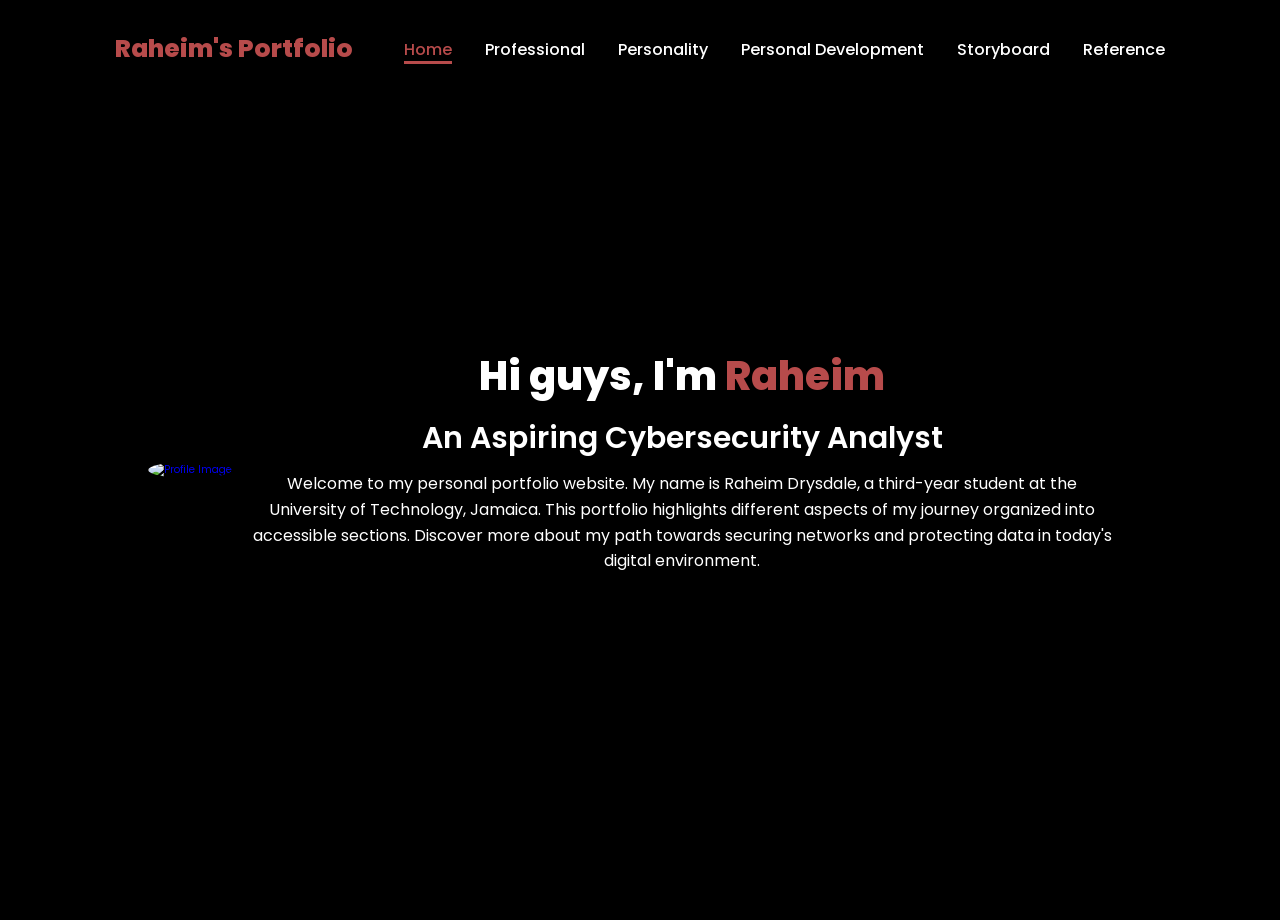
==== index.html @ c060ddc1 "Add files via upload" ====
<!DOCTYPE html>
<html lang="en">
<head>
    <meta charset="UTF-8">
    <meta name="viewport" content="width=device-width, initial-scale=1.0">
    <link rel="stylesheet" href="https://cdnjs.cloudflare.com/ajax/libs/font-awesome/6.5.2/css/all.min.css">
    <link rel="stylesheet" href="../styles.css">
    <title>My Portfolio</title>
    <style>
        body {
            font-family: 'Poppins', sans-serif;
            margin: 0;
            padding: 0;
            background-color: black;
            color: white;
        }

        /* Header Styling */
        header {
            margin-top: 20px;
            position: fixed;
            top: 0;
            left: 0;
            width: 100%;
            padding: 1rem 9%;
            background-color: transparent;
            display: flex;
            justify-content: space-between;
            align-items: center;
            z-index: 100;
        }

        .logo {
            font-size: 2.5rem;
            color: #b74b4b;
            font-weight: 800;
            cursor: pointer;
            transition: 0.5s ease;
        }

        .logo:hover {
            transform: scale(1.1);
        }

        nav a {
            font-size: 1.6rem;
            color: white;
            margin-left: 3rem;
            font-weight: 500;
            transition: 0.3s ease;
            border-bottom: 3px solid transparent;
        }

        nav a:hover,
        nav a.active {
            color: #b74b4b;
            border-bottom: 3px solid #b74b4b;
        }

        /* Home Section */
        .home {
            position: relative;
            height: 100vh;
            background-image: url('../Assets/images/background.jpg'); /* Replace with your own background image */
            background-size: cover;
            background-position: center;
            display: flex;
            justify-content: center;
            align-items: center;
            text-align: center;
        }

        .home-content {
            max-width: 900px;
            padding: 20px;
        }

        .home-content h1 {
            font-size: 4rem;
            font-weight: 800;
        }

        .home-content h1 span {
            color: #b74b4b;
        }

        .home-content h3.typing-text {
            font-size: 3rem;
            font-weight: 600;
            margin: 1rem 0;
        }

        .home-content p {
            font-size: 1.6rem;
            line-height: 1.6;
            margin-bottom: 2rem;
        }

        .home-img img {
            width: 150px; /* Adjust the size as needed */
            height: auto;
            cursor: pointer; /* Makes it look clickable */
            border-radius: 50%; /* Makes it round */
        }

        .btn {
            font-size: 20px;
            text-decoration: none;
            color: white;
            background-color: #007BFF;
            padding: 10px 20px;
            border-radius: 5px;
        }

        .social-icons a {
            font-size: 2rem;
            margin: 0 1rem;
            color: white;
        }

        .social-icons a:hover {
            color: #b74b4b;
        }

        @media (max-width: 768px) {
            .home-content h1 {
                font-size: 3rem;
            }

            .home-content h3.typing-text {
                font-size: 2.5rem;
            }

            .home-content p {
                font-size: 1.4rem;
            }

            .social-icons a {
                font-size: 1.5rem;
            }

            .btn {
                font-size: 1.5rem;
            }
        }
    </style>
</head>
<body>
    <header>
        <a href="index.html" class="logo">Raheim's Portfolio</a>
        <nav>
            <a href="index.html" class="active">Home</a>
            <a href="professional.html">Professional</a>
            <a href="personality.html">Personality</a>
            <a href="personal_dev.html">Personal Development</a>
            <a href="storyboard.html">Storyboard</a>
            <a href="reference.html">Reference</a>
        </nav>
    </header>

    <section class="home">
        <div class="home-img">
            <!-- Add the mailto link to your image -->
            <a href="mailto:raheimdrysdale215@gmail.com?subject=ID#2203014">
                <img src="../Assets/images/profile.jpg" alt="Profile Image">
            </a>
        </div>
        <div class="home-content">
            <h1>Hi guys, I'm <span>Raheim</span></h1>
            <h3 class="typing-text"><span>An Aspiring Cybersecurity Analyst</span></h3>
            <p>Welcome to my personal portfolio website. My name is Raheim Drysdale, a third-year student at the University of Technology, Jamaica. This portfolio highlights different aspects of my journey organized into accessible sections. Discover more about my path towards securing networks and protecting data in today's digital environment.</p>
            <a href="mailto:raheimdrysdale215@gmail.com?subject=ID: 2203014"></a>
        </div>
    </section>
</body>
</html>
---- styles.css ----
@import url('https://fonts.googleapis.com/css2?family=Poppins:wght@100;200;300;400;500;600&display=swap');

* {
    margin: 0;
    padding: 0;
    box-sizing: border-box;
    text-decoration: none;
    border: none;
    outline: none;
    font-family: 'Poppins', sans-serif;
}

html {
    font-size: 62.5%;
}

body {
    width: 100%;
    height: auto;
    overflow-x: hidden;
    background-color: black;
    color: white;
    padding-top: 5rem;  /* Reduced padding to avoid large top space */
}

header {
    margin-top: 0;
    position: fixed;
    top: 0;
    left: 0;
    width: 100%;
    padding: 1rem 9%;
    background-color: transparent;
    display: flex;
    justify-content: space-between;
    align-items: center;
    z-index: 100;
}

.logo {
    font-size: 3rem;
    color: #b74b4b;
    font-weight: 800;
    cursor: pointer;
    transition: 0.5s ease;
}

.logo:hover {
    transform: scale(1.1);
}

nav a {
    font-size: 1.8rem;
    color: white;
    margin-left: 4rem;
    font-weight: 500;
    transition: 0.3s ease;
    border-bottom: 3px solid transparent;
}

nav a:hover,
nav a.active {
    color: #b74b4b;
    border-bottom: 3px solid #b74b4b;
}

/* Mobile Navigation */
@media (max-width: 995px) {
    nav {
        position: absolute;
        display: none;
        top: 0;
        right: 0;
        width: 40%;
        border-left: 3px solid #b74b4b;
        border-bottom: 3px solid #b74b4b;
        border-bottom-left-radius: 2rem;
        padding: 1rem solid;
        background-color: #161616;
        border-top: 0.1rem solid rgba(0,0,0,0.1);
    }

    nav.active {
        display: block;
    }

    nav a {
        display: block;
        font-size: 2rem;
        margin: 2rem 0;
    }

    nav a:hover,
    nav a.active {
        padding: 1rem;
        border-radius: 0.5rem;
        border-bottom: 0.5rem solid #b74b4b;
    }
}

section {
    min-height: auto; /* Adjust to avoid excessive height */
    padding: 1rem 9% 1rem; /* Reduced padding to reduce spacing */
    background-color: black;
    margin-top: 2rem;  /* Added some space between header and sections */
}

/* General Content Layout */
.content {
    max-width: 900px;
    margin: 0 auto;
    padding: 10px;  /* Reduced padding for tighter spacing */
    text-align: center;
    font-size: 1.8rem;
}

/* Section Headings */
section h2 {
    font-size: 2.5rem;
    font-weight: 600;
    margin-bottom: 1rem;  /* Reduced space between sections */
    text-align: center;
}

/* Reduced space between Reflection and Application headings */
.reflection h2,
.application h2 {
    margin-bottom: 1rem;
}

/* Section Paragraphs */
section p {
    font-size: 1.6rem;
    line-height: 1.6;
    text-align: center;
    margin-bottom: 1rem;  /* Reduced margin for closer spacing */
}

/* Personal Development Section */
.personal-development {
    text-align: left;
    padding: 15px;  /* Reduced padding to minimize space */
    background: rgba(255, 255, 255, 0.1);
    border-radius: 10px;
    max-width: 800px;
    margin: 20px auto;
}

.personal-development h2 {
    font-size: 2.5rem;  /* Adjusted heading size */
    margin-bottom: 0.5rem;
}

.personal-development p {
    font-size: 1.7rem;  /* Adjusted text size */
    line-height: 1.6;
    margin-bottom: 1rem;
}

/* Personality Test Section */
.test-screenshot {
    display: block;
    margin: 20px auto;
    max-width: 80%;
    height: auto;
}

/* Resume Section */
.resume-section {
    margin-top: 30px;
}

.resume-container {
    display: flex;
    flex-direction: column;
    align-items: center;
    text-align: center;
    gap: 15px;
    margin-top: 2rem;
    padding: 15px;
    background: rgba(255, 255, 255, 0.1);
    border-radius: 10px;
}

.resume-img {
    width: 100%;
    max-width: 500px;
    height: auto;
    border-radius: 10px;
    box-shadow: 0 4px 10px rgba(0, 0, 0, 0.2);
}

/* Career Vision & Mission */
.vision-mission {
    text-align: center;
    margin-top: 50px;
    padding: 20px;
    background: rgba(255, 255, 255, 0.1);
    border-radius: 50px;
    width: 100%;
    max-width: 550px;
    margin: 50px auto;
}

.vision-mission h2 {
    font-size: 3.5rem;
    font-weight: bold;
    margin-bottom: 1rem;
}

.vision-mission p {
    font-size: 2rem;
    font-weight: 500;
    margin-bottom: 2rem;
}

/* General Image Styling for Personality Page */
.scaled-img {
    display: block;
    margin: 20px auto;
    max-width: 80%;
    height: auto;
}

/* Reduce the padding for smaller screens */
@media (max-width: 768px) {
    body {
        padding-top: 6rem;
    }

    .content {
        padding: 10px;
    }

    .resume-container {
        padding: 10px;
    }

    .resume-img {
        max-width: 100%;
    }

    .vision-mission {
        padding: 15px;
        max-width: 100%;
    }

    /* Adjust padding for personal development page */
    .personal-development {
        padding: 10px;
        margin: 10px auto;
    }

    .personal-development h2 {
        font-size: 2rem;
    }

    .personal-development p {
        font-size: 1.5rem;
    }
}
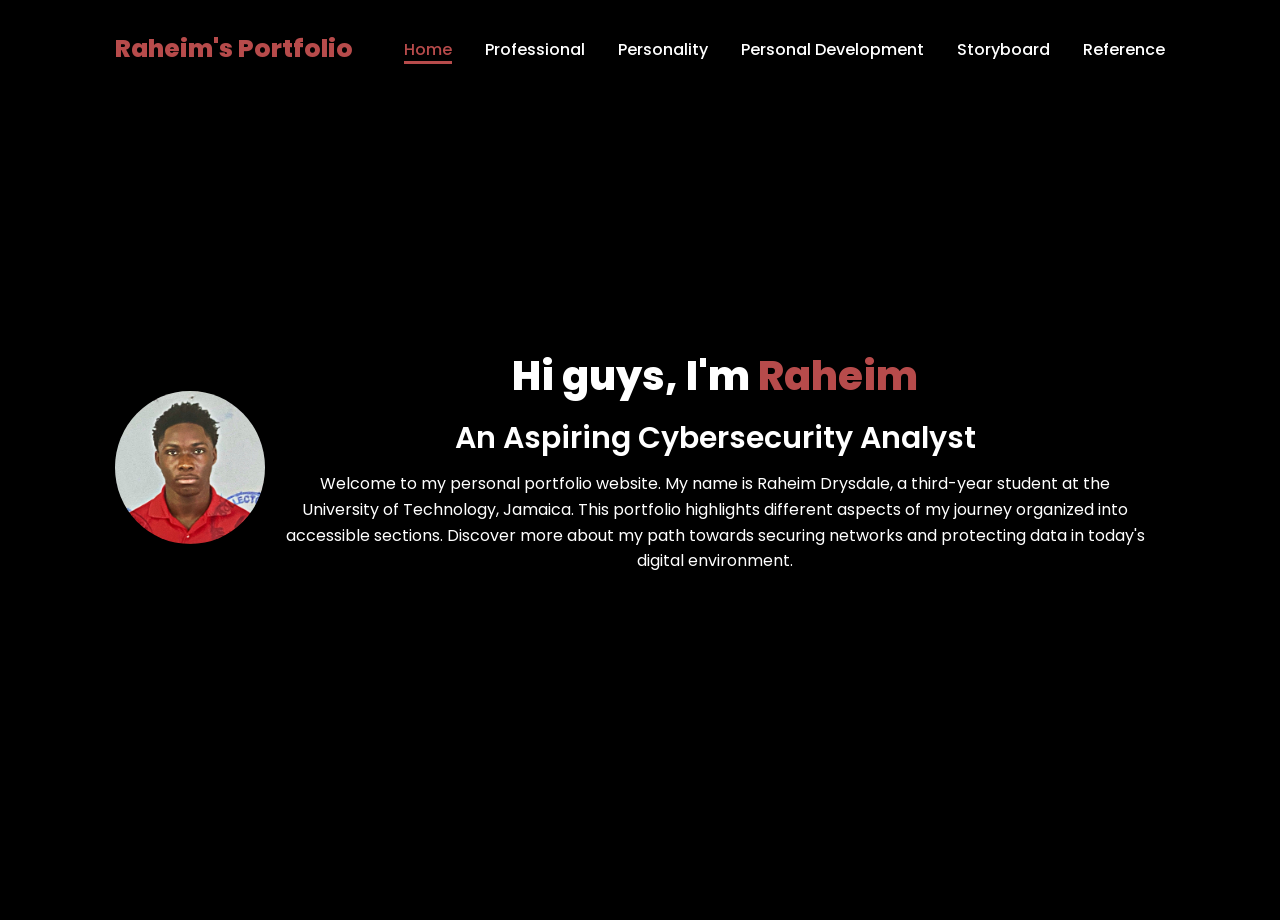
==== commit 843b7811: "Update index.html" ====
--- a/index.html
+++ b/index.html
@@ -162,7 +162,7 @@
         <div class="home-img">
             <!-- Add the mailto link to your image -->
             <a href="mailto:raheimdrysdale215@gmail.com?subject=ID#2203014">
-                <img src="../Assets/images/profile.jpg" alt="Profile Image">
+                <img src="profile.jpg" alt="Profile Image">
             </a>
         </div>
         <div class="home-content">
@@ -173,4 +173,4 @@
         </div>
     </section>
 </body>
-</html>+</html>
